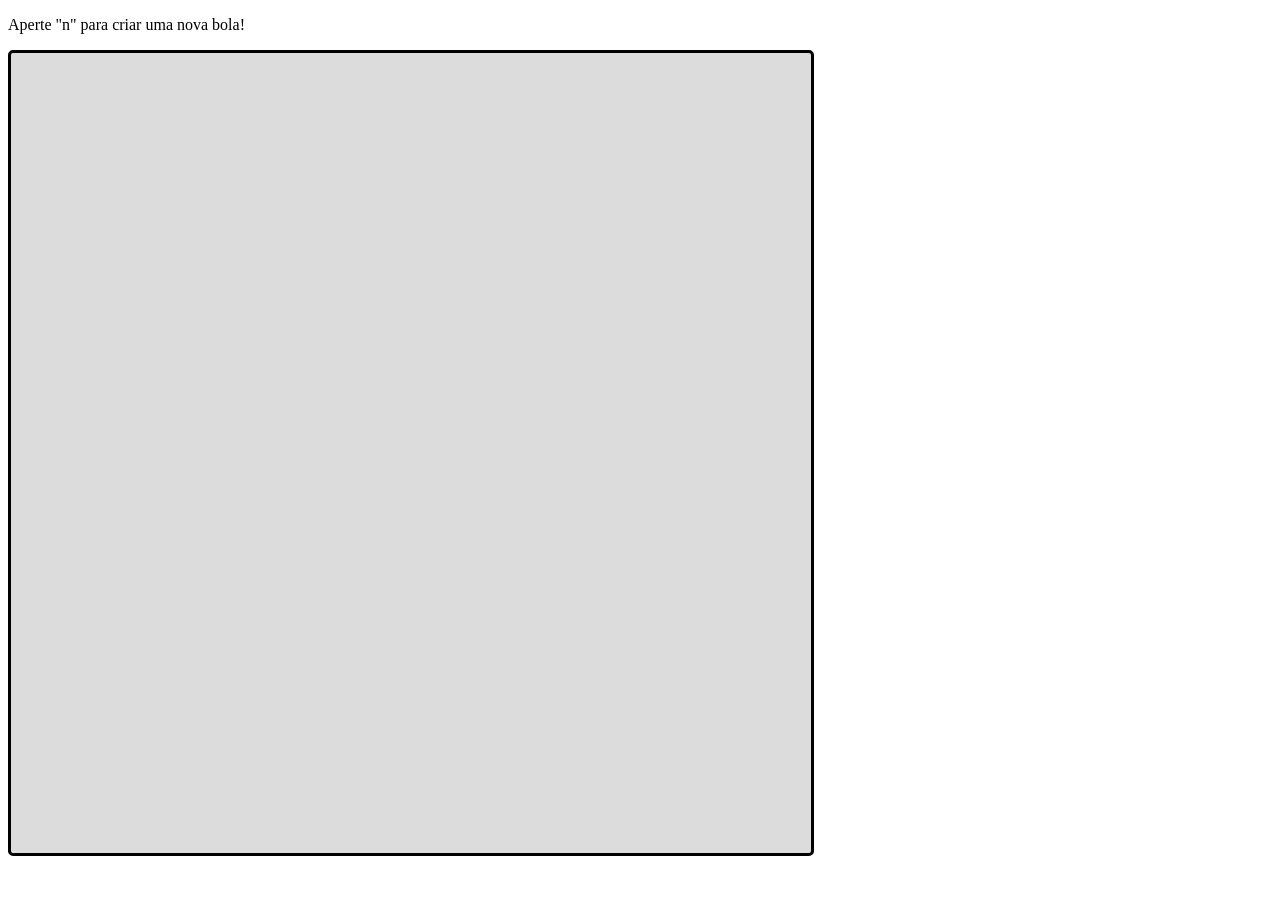
==== fisica/index.html @ ff5694a9 "outros" ====
<!DOCTYPE html>
<html lang="en">
<head>
    <meta charset="UTF-8">
    <meta name="viewport" content="width=device-width, initial-scale=1.0">
    <title>Document</title>
    <link rel="stylesheet" href="style.css">
</head>
<body>
    <p>Aperte "n" para criar uma nova bola!</p>
    <canvas width="800", height="800", id="draw"></canvas>

    <script src="main.js"></script>
</body>
</html>
---- fisica/style.css ----
canvas{
    border-style: solid;
    border-radius: 5px;
    background-color: gainsboro;
}
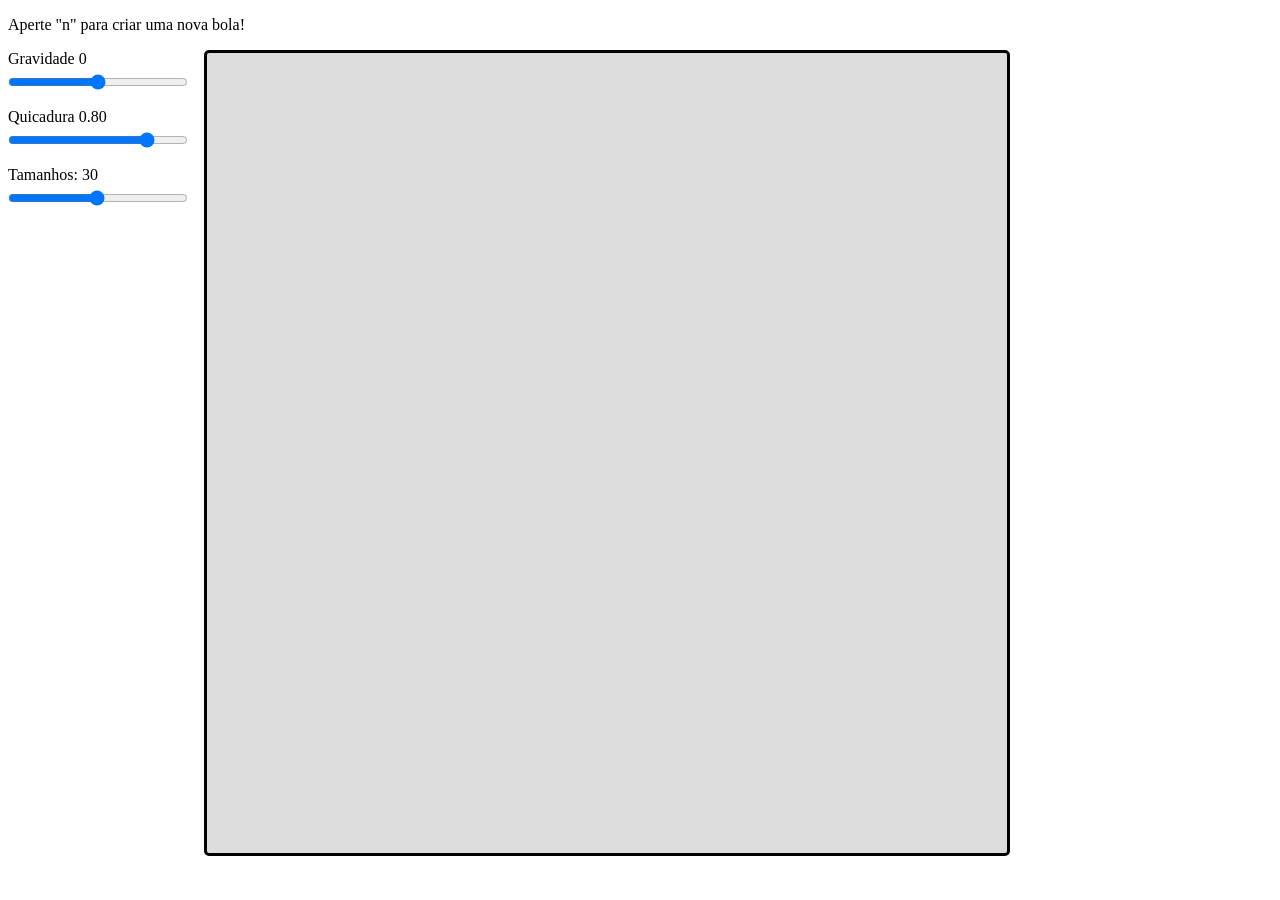
==== commit f71fd40b: "qvmp" ====
--- a/fisica/index.html
+++ b/fisica/index.html
@@ -8,7 +8,19 @@
 </head>
 <body>
     <p>Aperte "n" para criar uma nova bola!</p>
-    <canvas width="800", height="800", id="draw"></canvas>
+    <div class="simulator">
+        <div class="sliders">
+            <label for="gravity">Gravidade <output id="gravity-value">0</output></label>
+            <input id="gravity" type="range" min="-0.5" max="0.5" step="0.01" value="0">
+
+            <label for="bounce">Quicadura <output id="bounce-value">0.80</output></label>
+            <input id="bounce" type="range" min="0" max="1" step="0.01" value="0.80">
+
+            <label for="radius">Tamanhos: <output id="radius-value">30</output></label>
+            <input id="radius" type="range" min="1" max="60" step="1" value="30">
+        </div>
+        <canvas width="800" height="800" id="draw"></canvas>
+    </div>
 
     <script src="main.js"></script>
 </body>
--- a/fisica/style.css
+++ b/fisica/style.css
@@ -1,5 +1,37 @@
+ .simulator {
+    display: flex;
+    align-items: flex-start;
+    gap: 16px;
+}
+
+.sliders {
+    display: flex;
+    flex: 0 0 180px;
+    flex-direction: column;
+    gap: 6px;
+}
+
+.sliders input {
+    width: 100%;
+    margin: 0 0 12px;
+}
+
 canvas{
+    display: block;
+    width: min(800px, 100%);
+    height: auto;
     border-style: solid;
     border-radius: 5px;
     background-color: gainsboro;
+}
+
+@media (max-width: 700px) {
+    .simulator {
+        flex-direction: column;
+    }
+
+    .sliders {
+        width: min(100%, 280px);
+        flex-basis: auto;
+    }
 }
